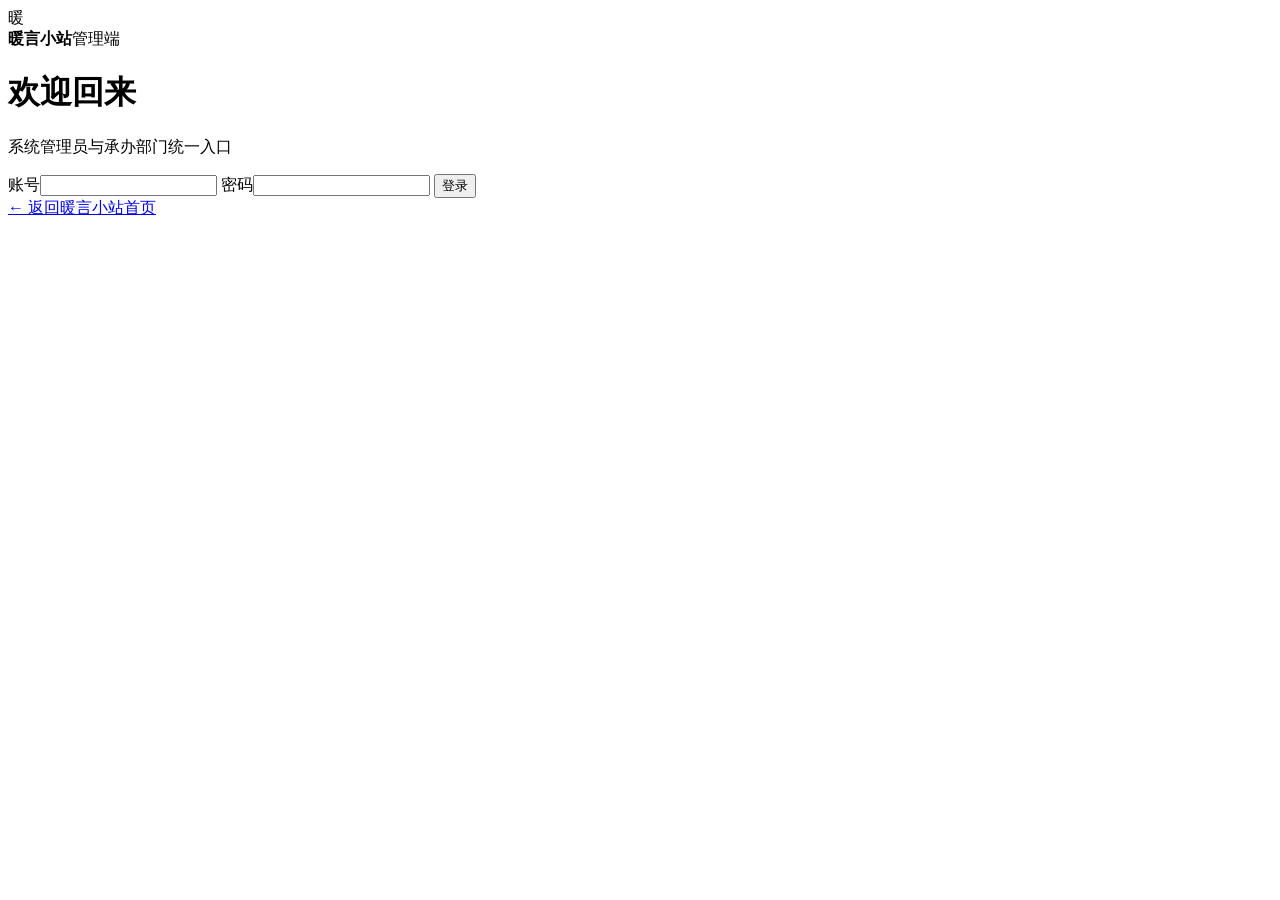
==== admin.html @ ff1afb04 "add admin.html" ====
<!doctype html>
<html lang="zh-CN">
<head>
  <meta charset="utf-8" />
  <meta name="viewport" content="width=device-width, initial-scale=1, viewport-fit=cover" />
  <meta name="description" content="暖言小站管理端：反馈办理、回复与数据总览。" />
  <meta name="theme-color" content="#2F6B4F" />
  <title>管理端｜暖言小站</title>
  <link rel="stylesheet" href="/static/admin.css?v=20261019a" />
</head>
<body>
  <!-- ============ login ============ -->
  <div class="ad-login" id="adLogin">
    <div class="ad-login-card">
      <div class="ad-brand"><span class="ad-logo">暖</span><div><b>暖言小站</b><span>管理端</span></div></div>
      <h1>欢迎回来</h1>
      <p class="ad-sub">系统管理员与承办部门统一入口</p>
      <form id="adLoginForm" autocomplete="off">
        <label>账号<input type="text" id="adUser" autocomplete="username" required /></label>
        <label>密码<input type="password" id="adPass" autocomplete="current-password" required /></label>
        <p class="ad-err" id="adLoginErr" hidden></p>
        <button type="submit" class="ad-btn primary" id="adLoginBtn">登录</button>
      </form>
      <a class="ad-back" href="/">← 返回暖言小站首页</a>
    </div>
  </div>

  <!-- ============ app ============ -->
  <div class="ad-app" id="adApp" hidden>
    <aside class="ad-side">
      <div class="ad-brand"><span class="ad-logo">暖</span><div><b>暖言小站</b><span>管理端</span></div></div>
      <nav class="ad-nav">
        <button type="button" data-view="dash" class="on">数据总览</button>
        <button type="button" data-view="list">反馈办理</button>
      </nav>
      <div class="ad-me"><span id="adMeName">—</span><button type="button" id="adLogout">退出</button></div>
    </aside>
    <main class="ad-main">
      <!-- dashboard -->
      <section id="viewDash" class="ad-view">
        <h2>数据总览</h2>
        <div class="ad-stats" id="adStats"></div>
        <div class="ad-cards">
          <div class="ad-card"><h3>近 7 天趋势</h3><div class="ad-trend" id="adTrend"></div></div>
          <div class="ad-card"><h3>分类分布</h3><div id="adCats"></div></div>
        </div>
      </section>
      <!-- list -->
      <section id="viewList" class="ad-view" hidden>
        <h2>反馈办理</h2>
        <div class="ad-filters">
          <select id="fStatus"><option value="">全部状态</option></select>
          <input type="search" id="fQ" placeholder="搜索编号 / 标题关键词" />
          <button type="button" class="ad-btn" id="fSearch">筛选</button>
        </div>
        <div class="ad-table-wrap"><table class="ad-table">
          <thead><tr><th>编号</th><th>标题</th><th>分类</th><th>状态</th><th>提交时间</th></tr></thead>
          <tbody id="adRows"></tbody>
        </table></div>
      </section>
      <!-- detail -->
      <section id="viewDetail" class="ad-view" hidden>
        <button type="button" class="ad-btn ghost" id="backToList">← 返回列表</button>
        <div id="adDetail"></div>
        <div class="ad-card"><h3>回复员工</h3>
          <textarea id="adReplyText" rows="4" placeholder="写下给员工的回复（员工将在「我的反馈」中看到）"></textarea>
          <div class="ad-row"><button type="button" class="ad-btn primary" id="adSendReply">发送回复</button></div>
        </div>
        <div class="ad-card"><h3>办理状态</h3>
          <div class="ad-row">
            <select id="adStatusSel"></select>
            <button type="button" class="ad-btn" id="adSetStatus">更新状态</button>
          </div>
        </div>
      </section>
    </main>
  </div>
  <div class="ad-toast" id="adToast" hidden></div>
  <script src="/static/admin.js?v=20261019a"></script>
</body>
</html>
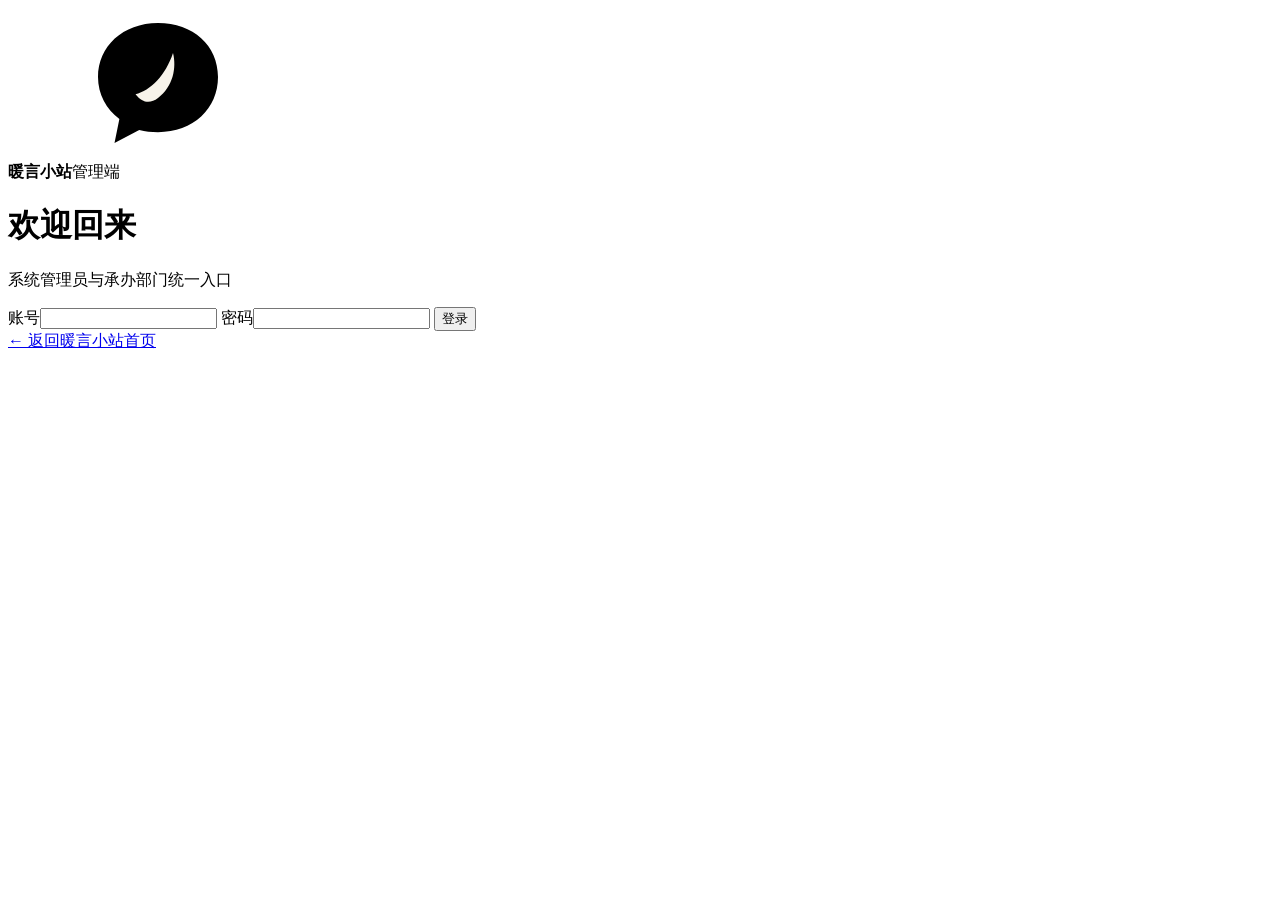
==== commit 611af001: "管理端品牌与员工端统一+总览改造：统计卡可点出反馈内容，去超期/满意度" ====
--- a/admin.html
+++ b/admin.html
@@ -4,15 +4,16 @@
   <meta charset="utf-8" />
   <meta name="viewport" content="width=device-width, initial-scale=1, viewport-fit=cover" />
   <meta name="description" content="暖言小站管理端：反馈办理、回复与数据总览。" />
-  <meta name="theme-color" content="#2F6B4F" />
+  <meta name="theme-color" content="#1B3128" />
   <title>管理端｜暖言小站</title>
-  <link rel="stylesheet" href="/static/admin.css?v=20261019a" />
+  <link rel="stylesheet" href="/static/admin.css?v=20261020d" />
 </head>
 <body>
+  <svg width="0" height="0" style="position:absolute" aria-hidden="true"><defs><symbol id="mark" viewBox="0 0 40 40"><path d="M20 4C10.6 4 4 10.3 4 18.4c0 4.6 2.2 8.6 5.7 11.2L8.4 36l6.6-3.5c1.6.4 3.2.6 5 .6 9.4 0 16-6.3 16-14.7S29.4 4 20 4z" fill="currentColor"/><path d="M14 23c4-1 8-5 10-11 1 4 0 9-4 12-2 1.5-4 1.5-6-1z" fill="#F7F3EA"/></symbol></defs></svg>
   <!-- ============ login ============ -->
   <div class="ad-login" id="adLogin">
     <div class="ad-login-card">
-      <div class="ad-brand"><span class="ad-logo">暖</span><div><b>暖言小站</b><span>管理端</span></div></div>
+      <div class="ad-brand"><svg class="ad-mark"><use href="#mark"/></svg><div><b>暖言小站</b><span>管理端</span></div></div>
       <h1>欢迎回来</h1>
       <p class="ad-sub">系统管理员与承办部门统一入口</p>
       <form id="adLoginForm" autocomplete="off">
@@ -28,10 +29,11 @@
   <!-- ============ app ============ -->
   <div class="ad-app" id="adApp" hidden>
     <aside class="ad-side">
-      <div class="ad-brand"><span class="ad-logo">暖</span><div><b>暖言小站</b><span>管理端</span></div></div>
+      <div class="ad-brand"><svg class="ad-mark"><use href="#mark"/></svg><div><b>暖言小站</b><span>管理端</span></div></div>
       <nav class="ad-nav">
         <button type="button" data-view="dash" class="on">数据总览</button>
         <button type="button" data-view="list">反馈办理</button>
+        <button type="button" data-view="notif">通知 <span class="ad-badge" id="adNotifBadge" hidden>0</span></button>
       </nav>
       <div class="ad-me"><span id="adMeName">—</span><button type="button" id="adLogout">退出</button></div>
     </aside>
@@ -40,6 +42,7 @@
       <section id="viewDash" class="ad-view">
         <h2>数据总览</h2>
         <div class="ad-stats" id="adStats"></div>
+        <div class="ad-card ad-dash-card"><h3 id="adDashTitle">全部反馈</h3><div class="ad-dash-list" id="adDashList"></div></div>
         <div class="ad-cards">
           <div class="ad-card"><h3>近 7 天趋势</h3><div class="ad-trend" id="adTrend"></div></div>
           <div class="ad-card"><h3>分类分布</h3><div id="adCats"></div></div>
@@ -62,20 +65,17 @@
       <section id="viewDetail" class="ad-view" hidden>
         <button type="button" class="ad-btn ghost" id="backToList">← 返回列表</button>
         <div id="adDetail"></div>
-        <div class="ad-card"><h3>回复员工</h3>
-          <textarea id="adReplyText" rows="4" placeholder="写下给员工的回复（员工将在「我的反馈」中看到）"></textarea>
-          <div class="ad-row"><button type="button" class="ad-btn primary" id="adSendReply">发送回复</button></div>
-        </div>
-        <div class="ad-card"><h3>办理状态</h3>
-          <div class="ad-row">
-            <select id="adStatusSel"></select>
-            <button type="button" class="ad-btn" id="adSetStatus">更新状态</button>
-          </div>
-        </div>
+        <div id="adFlow"></div>
+      </section>
+      <!-- notifications -->
+      <section id="viewNotif" class="ad-view" hidden>
+        <h2>通知</h2>
+        <div class="ad-notif-bar"><button type="button" class="ad-btn" id="notifReadAll">全部标为已读</button></div>
+        <div id="adNotifs"></div>
       </section>
     </main>
   </div>
   <div class="ad-toast" id="adToast" hidden></div>
-  <script src="/static/admin.js?v=20261019a"></script>
+  <script src="/static/admin.js?v=20261020d"></script>
 </body>
 </html>
